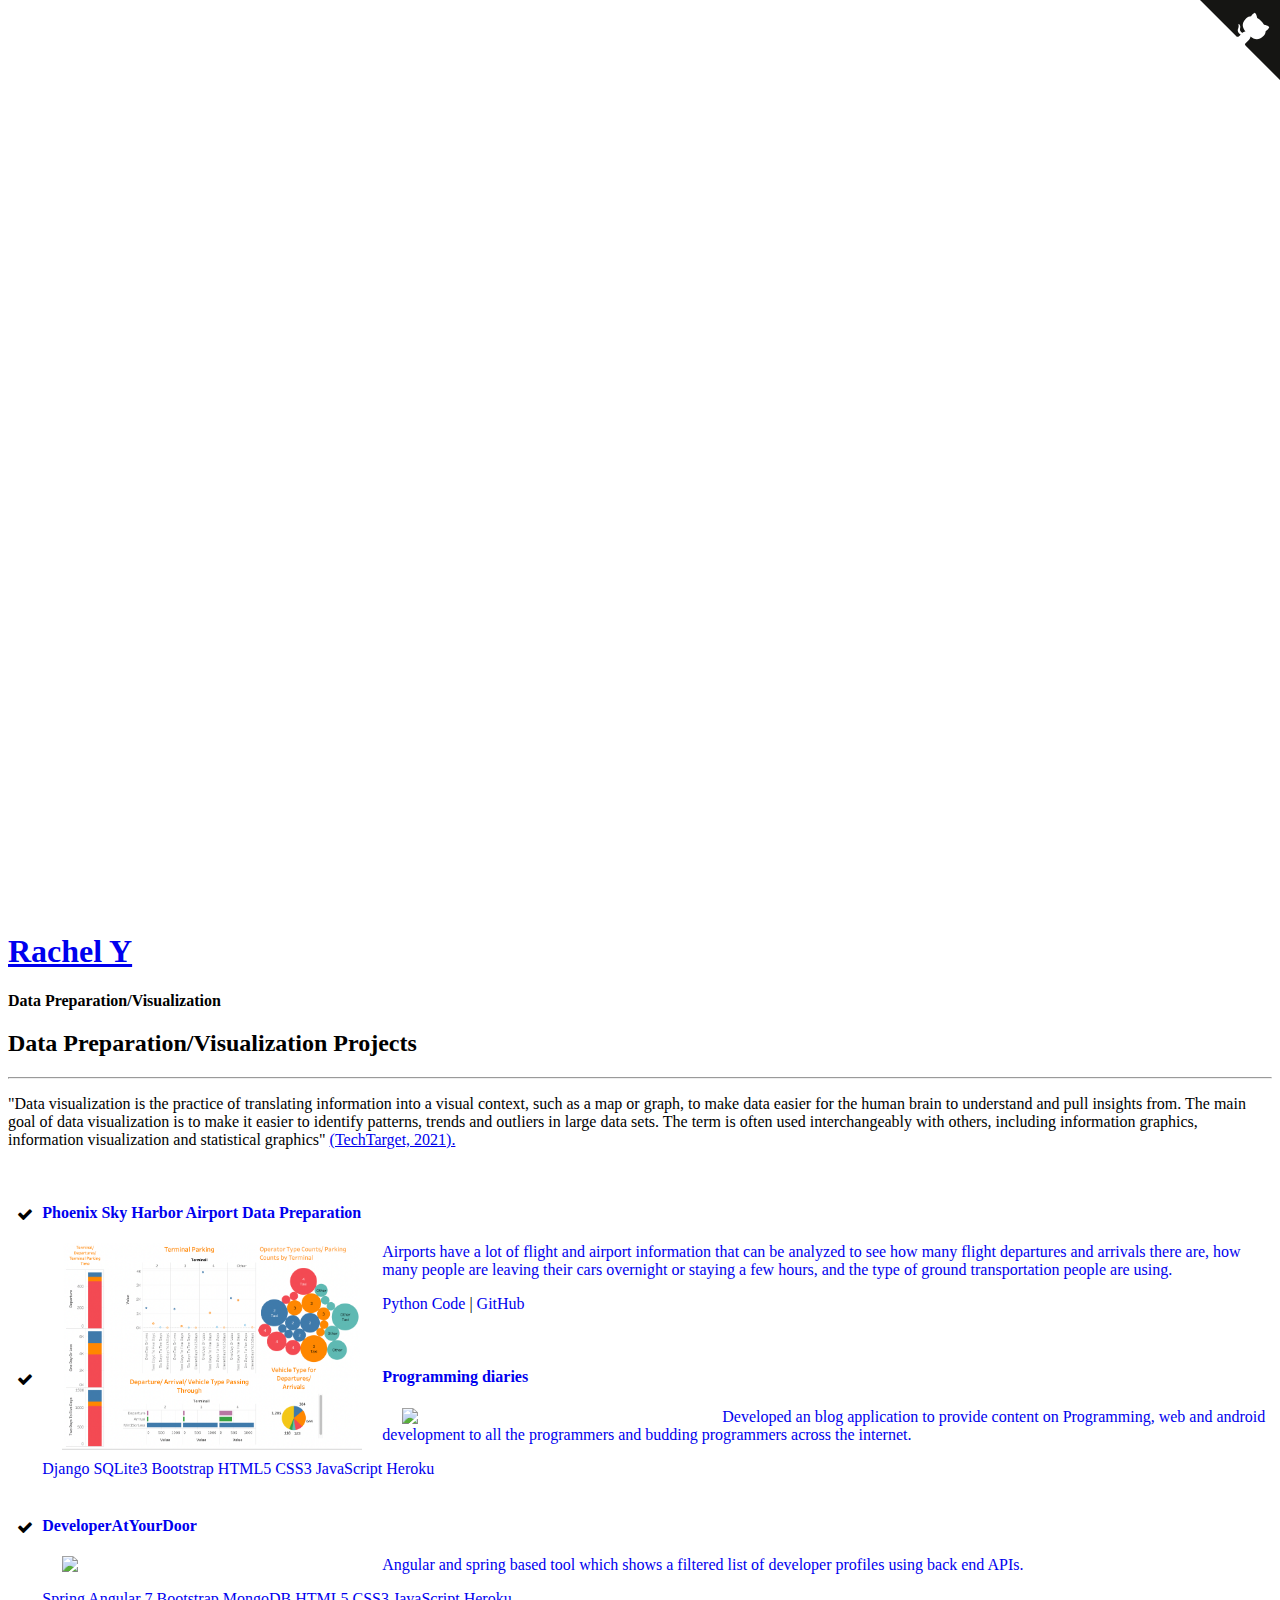
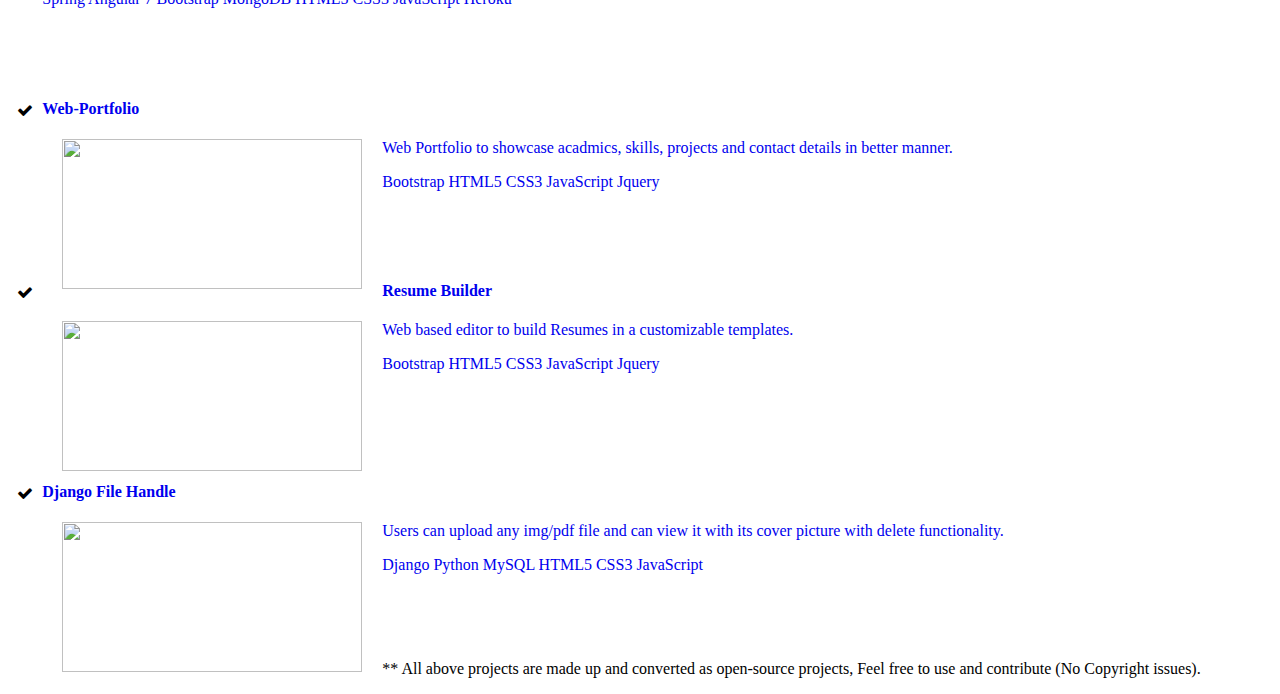
==== DataPreparationVisualization.html @ 02c88231 "Rename DataVisualization.html to DataPreparationVisualization.html" ====
<!DOCTYPE HTML>
<html>
  <head>
    <meta charset="utf-8">
    <meta http-equiv="X-UA-Compatible" content="IE=edge">
    <title>Rachel Y - ?</title>
    <meta name="viewport" content="width=device-width, initial-scale=1">
    <meta name="description" content="Portfolio webpage" />
    <meta name="keywords" content="portfolio,website,personal website,github,projects,computer science and engineering" />
    <meta name="author" content="Rachel Y" />
    <!--quora icon--> 
    <meta name="viewport" content="width=device-width, initial-scale=1">
    <link rel="stylesheet" href="https://cdnjs.cloudflare.com/ajax/libs/font-awesome/4.7.0/css/font-awesome.min.css">
    <!-- Place favicon.ico and apple-touch-icon.png in the root directory -->
    <link rel="shortcut icon" href="logo.png">
    <link rel="icon" type="image/png" href="kisspng-wechat-avatar-icon-line-v-word-5a715fe8a66dc6.6173848315173795606817.png">
    <link href="https://fonts.googleapis.com/css?family=Quicksand:300,400,500,700" rel="stylesheet">
    <link href="https://fonts.googleapis.com/css?family=Playfair+Display:400,400i,700" rel="stylesheet">
    <!-- Animate.css -->
    <link rel="stylesheet" href="css/animate.css">
    <!-- Icomoon Icon Fonts-->
    <link rel="stylesheet" href="css/icomoon.css">
    <!-- Bootstrap  -->
    <link rel="stylesheet" href="css/bootstrap.css">
    <!-- Flexslider  -->
    <link rel="stylesheet" href="css/flexslider.css">
    <!-- Flaticons  -->
    <link rel="stylesheet" href="fonts/flaticon/font/flaticon.css">
    <!-- Owl Carousel -->
    <link rel="stylesheet" href="css/owl.carousel.min.css">
    <link rel="stylesheet" href="css/owl.theme.default.min.css">
    <!-- Theme style  -->
    <link rel="stylesheet" href="css/style.css">
    <!-- Modernizr JS -->
    <script src="js/modernizr-2.6.2.min.js"></script>
      <!-----Google adsense code---->
       <script data-ad-client="ca-pub-2147632065762164" async src="https://pagead2.googlesyndication.com/pagead/js/adsbygoogle.js"></script>
  </head>
  <!--- Github ribbon ----------->
  <a href="https://github.com/rfy00/rfy00.github.io" class="github-corner" aria-label="View source on GitHub">
    <svg width="80" height="80" viewBox="0 0 250 250" style="fill:#151513; color:#fff; position: absolute; top: 0; border: 0; right: 0;" aria-hidden="true">
      <path d="M0,0 L115,115 L130,115 L142,142 L250,250 L250,0 Z"></path>
      <path d="M128.3,109.0 C113.8,99.7 119.0,89.6 119.0,89.6 C122.0,82.7 120.5,78.6 120.5,78.6 C119.2,72.0 123.4,76.3 123.4,76.3 C127.3,80.9 125.5,87.3 125.5,87.3 C122.9,97.6 130.6,101.9 134.4,103.2" fill="currentColor" style="transform-origin: 130px 106px;" class="octo-arm"></path>
      <path d="M115.0,115.0 C114.9,115.1 118.7,116.5 119.8,115.4 L133.7,101.6 C136.9,99.2 139.9,98.4 142.2,98.6 C133.8,88.0 127.5,74.4 143.8,58.0 C148.5,53.4 154.0,51.2 159.7,51.0 C160.3,49.4 163.2,43.6 171.4,40.1 C171.4,40.1 176.1,42.5 178.8,56.2 C183.1,58.6 187.2,61.8 190.9,65.4 C194.5,69.0 197.7,73.2 200.1,77.6 C213.8,80.2 216.3,84.9 216.3,84.9 C212.7,93.1 206.9,96.0 205.4,96.6 C205.1,102.4 203.0,107.8 198.3,112.5 C181.9,128.9 168.3,122.5 157.7,114.1 C157.9,116.9 156.7,120.9 152.7,124.9 L141.0,136.5 C139.8,137.7 141.6,141.9 141.8,141.8 Z" fill="currentColor" class="octo-body"></path>
    </svg>
  </a>
  <style>.github-corner:hover .octo-arm{animation:octocat-wave 560ms ease-in-out}@keyframes octocat-wave{0%,100%{transform:rotate(0)}20%,60%{transform:rotate(-25deg)}40%,80%{transform:rotate(10deg)}}@media (max-width:500px){.github-corner:hover .octo-arm{animation:none}.github-corner .octo-arm{animation:octocat-wave 560ms ease-in-out}}</style>
  <body id="particles-js">
      <canvas id="canvas"></canvas>
    <div id="colorlib-page">
      <div class="container-wrap">
        <a href="#" class="js-colorlib-nav-toggle colorlib-nav-toggle" data-toggle="collapse" data-target="#navbar" aria-expanded="false" aria-controls="navbar"><i></i></a> 
        <aside id="colorlib-aside" role="Data Preparation/Visualization" class="border js-fullheight">
          <div class="text-center">
            <div class="author-img" style="background-image: url(images/profile.jpeg);"></div>
            <h1 id="colorlib-logo"><a href="https://rfy00.github.io">Rachel Y</a></h1>
              <span><strong>Data Preparation/Visualization</strong></span><br>
          </div>
        </aside>
        <div id="colorlib-main">
          <section class="colorlib-about" data-section="about">
            <div class="colorlib-narrow-content">
              <div class="row">
                <div class="row row-bottom-padded-sm animate-box" data-animate-effect="fadeInLeft">
                  <div class="col-md-12">
                    <div class="about-desc">
                      <h2>Data Preparation/Visualization Projects</h2>
                      <hr>
                        <p>"Data visualization is the practice of translating information into a visual context, such as a map or graph, to make data easier for the human brain to understand and pull insights from. The main goal of data visualization is to make it easier to identify patterns, trends and outliers in large data sets. The term is often used interchangeably with others, including information graphics, information visualization and statistical graphics" <a href="https://searchbusinessanalytics.techtarget.com/definition/data-visualization">(TechTarget, 2021).</a></p>
                      <div class="col-md-12">
                        <article class="timeline-entry animate-box" data-animate-effect="fadeInRight">
                          <br>
                          <ul class="fa-ul mb-0">
                              <li>
                              <i class="fa-li fa fa-check"></i>
                              <div
                                onmouseover="document.querySelector('#colorlib-main > section.colorlib-skills > div > div > div:nth-child(3) > article > ul > li:nth-child(1) > div > a > div:nth-child(1)').style.backgroundColor='#78C2AD'"
                                onmouseout="document.querySelector('#colorlib-main > section.colorlib-skills > div > div > div:nth-child(3) > article > ul > li:nth-child(1) > div > a > div:nth-child(1)').style.backgroundColor=''">
                                <a href="https://github.com/rfy00/DataPresentationVisualization/tree/main/Phoenix%20Sky%20Harbor%20Airport" style="text-decoration:none;">
                                  <div>
                                    <h4 class="mb-3">Phoenix Sky Harbor Airport Data Preparation</h4>
                                  </div>
                                  <div
                                    class="resume-item d-flex flex-column flex-md-row justify-content-between mb-3">
                                    <div id="divMain">
                                      <div id='left-div' class="resume-content">
                                        <img style='float:left; margin:0 20px;' width='300px;' class='img-fluid'
                                          src='images/PhoenixSkyHarbor.png'>
                                      </div>
                                      <div id='right-div' class='resume-content'>
                                        <div class="subheading mb-0">
                                          <p>Airports have a lot of flight and airport information that can be analyzed to see how many flight departures and arrivals there are, how many people are leaving their cars overnight or staying a few hours, and the type of ground transportation people are using.</p>
                                          <p><a href="https://github.com/rfy00/DataPresentationVisualization/blob/main/Phoenix%20Sky%20Harbor%20Airport/Phoenix%20Sky%20Harbor%20Airport%20Data%20Preparation.ipynb" style="text-decoration:none;">Python Code  </a> |  <a href="https://github.com/rfy00/DataPresentationVisualization/tree/main/Phoenix%20Sky%20Harbor%20Airport" style="text-decoration:none;">GitHub</a></p>
                                        </div>
                                        <div class="mb-0">
                                        </div>
                                      </div>
                                    </div>
                                  </div>
                                </a>
                              </div>
                            </li>
                            <br>
                            <!-- <article class="timeline-entry animate-box" data-animate-effect="fadeInRight"> -->
                            <li>
                              <i class="fa-li fa fa-check"></i>
                              <div
                                onmouseover="document.querySelector('#colorlib-main > section.colorlib-skills > div > div > div:nth-child(3) > article > ul > li:nth-child(1) > div > a > div:nth-child(1)').style.backgroundColor='#78C2AD'"
                                onmouseout="document.querySelector('#colorlib-main > section.colorlib-skills > div > div > div:nth-child(3) > article > ul > li:nth-child(1) > div > a > div:nth-child(1)').style.backgroundColor=''">
                                <a href="https://programmingdiaries.herokuapp.com/" style="text-decoration:none;">
                                  <div>
                                    <h4 class="mb-3">Programming diaries</h4>
                                  </div>
                                  <div
                                    class="resume-item d-flex flex-column flex-md-row justify-content-between mb-3">
                                    <div id="divMain">
                                      <div id='left-div' class="resume-content">
                                        <img style='float:left; margin:0 20px;' width='300px;' class='img-fluid'
                                          src='images/programmingdiaries.png'>
                                      </div>
                                      <div id='right-div' class='resume-content'>
                                        <div class="subheading mb-0">
                                          <p>Developed an blog application to provide content on Programming, web and android development to all the programmers and budding programmers across the internet.</p>
                                        </div>
                                        <div class="mb-0">
                                          <span class='badge badge-secondary'>Django</span>
                                          <span class='badge badge-secondary'>SQLite3</span>
                                          <span class='badge badge-secondary'>Bootstrap</span>
                                          <span class='badge badge-primary'>HTML5</span>
                                          <span class='badge badge-primary'>CSS3</span>
                                          <span class='badge badge-primary'>JavaScript</span>
                                          <span class='badge badge-secondary'>Heroku</span>
                                        </div>
                                      </div>
                                    </div>
                                  </div>
                                </a>
                              </div>
                            </li>
                            <br>
                            <!-- </article>
                              <article class="timeline-entry animate-box" data-animate-effect="fadeInRight"> -->
                            <li>
                              <i class="fa-li fa fa-check"></i>
                              <div
                                onmouseover="document.querySelector('#colorlib-main > section.colorlib-skills > div > div > div:nth-child(3) > article > ul > li:nth-child(3) > div > a > div:nth-child(1)').style.backgroundColor='#78C2AD'"
                                onmouseout="document.querySelector('#colorlib-main > section.colorlib-skills > div > div > div:nth-child(3) > article > ul > li:nth-child(3) > div > a > div:nth-child(1)').style.backgroundColor=''">
                                <a href="https://github.com/vinaysomawat/DeveloperAtYourDoor" style="text-decoration:none;">
                                  <div>
                                    <h4 class="mb-3">DeveloperAtYourDoor</h4>
                                  </div>
                                  <div
                                    class="resume-item d-flex flex-column flex-md-row justify-content-between mb-3">
                                    <div id="divMain">
                                      <div id='left-div' class="resume-content">
                                        <img style='float:left; margin:0 20px;' width='300px;' class='img-fluid'
                                          src='images/developeratyourdoor.png'>
                                      </div>
                                      <div id='right-div' class='resume-content'>
                                        <div class="subheading mb-0">
                                          <p>Angular and spring based tool which shows a filtered list of developer profiles using back end APIs.</p>
                                        </div>
                                        <div class="mb-0">
                                          <span class='badge badge-secondary'>Spring</span>
                                          <span class='badge badge-secondary'>Angular 7</span>
                                          <span class='badge badge-secondary'>Bootstrap</span>
                                          <span class='badge badge-primary'>MongoDB</span>
                                          <span class='badge badge-secondary'>HTML5</span>
                                          <span class='badge badge-secondary'>CSS3</span>
                                          <span class='badge badge-secondary'>JavaScript</span>
                                          <span class='badge badge-primary'>Heroku</span>
                                        </div>
                                        <br>
                                        <iframe src="https://ghbtns.com/github-btn.html?user=vinaysomawat&repo=DeveloperAtYourDoor&type=watch&count=true&size=small&v=2" frameborder="0" scrolling="0" width="100px" height="30px"></iframe>
                                        <iframe src="https://ghbtns.com/github-btn.html?user=vinaysomawat&repo=DeveloperAtYourDoor&type=star&count=true&size=small" frameborder="0" scrolling="0" width="100px" height="30px"></iframe>
                                        <iframe src="https://ghbtns.com/github-btn.html?user=vinaysomawat&repo=DeveloperAtYourDoor&type=fork&count=true&size=small" frameborder="0" scrolling="0" width="100px" height="30px"></iframe>
                                      </div>
                                    </div>
                                  </div>
                                </a>
                              </div>
                            </li>
                            <br>
                            <!-- </article>
                              <article class="timeline-entry animate-box" data-animate-effect="fadeInRight"> -->
                            <li>
                              <i class="fa-li fa fa-check"></i>
                              <div
                                onmouseover="document.querySelector('#colorlib-main > section.colorlib-skills > div > div > div:nth-child(3) > article > ul > li:nth-child(5) > div > a > div:nth-child(1)').style.backgroundColor='#78C2AD'"
                                onmouseout="document.querySelector('#colorlib-main > section.colorlib-skills > div > div > div:nth-child(3) > article > ul > li:nth-child(5) > div > a > div:nth-child(1)').style.backgroundColor=''">
                                <a href="https://vinaysomawat.github.io" style="text-decoration:none;">
                                  <div>
                                    <h4 class="mb-3">Web-Portfolio</h4>
                                  </div>
                                  <div
                                    class="resume-item d-flex flex-column flex-md-row justify-content-between mb-3">
                                    <div id="divMain" width="80%;">
                                      <div id='left-div' class="resume-content">
                                        <img style='float:left; margin:0 20px;' width='300px;' height='150px;' class='img-fluid'
                                          src='images/portfolio.png'>
                                      </div>
                                      <div id='right-div' class='resume-content'>
                                        <div class="subheading mb-0">
                                          <p>Web Portfolio to showcase acadmics, skills, projects and contact details in better manner.</p>
                                        </div>
                                        <div class="mb-0">
                                          <span class='badge badge-primary'>Bootstrap</span>
                                          <span class='badge badge-secondary'>HTML5</span>
                                          <span class='badge badge-secondary'>CSS3</span>
                                          <span class='badge badge-secondary'>JavaScript</span>
                                          <span class='badge badge-secondary'>Jquery</span>
                                        </div>
                                        <br>
                                        <iframe src="https://ghbtns.com/github-btn.html?user=vinaysomawat&repo=vinaysomawat.github.io&type=watch&count=true&size=small&v=2" frameborder="0" scrolling="0" width="100px" height="30px"></iframe>
                                        <iframe src="https://ghbtns.com/github-btn.html?user=vinaysomawat&repo=vinaysomawat.github.io&type=star&count=true&size=small" frameborder="0" scrolling="0" width="100px" height="30px"></iframe>
                                        <iframe src="https://ghbtns.com/github-btn.html?user=vinaysomawat&repo=vinaysomawat.github.io&type=fork&count=true&size=small" frameborder="0" scrolling="0" width="100px" height="30px"></iframe>
                                      </div>
                                    </div>
                                  </div>
                                </a>
                              </div>
                            </li>
                            <br>
                            <li>
                              <i class="fa-li fa fa-check"></i>
                              <div
                                onmouseover="document.querySelector('#colorlib-main > section.colorlib-skills > div > div > div:nth-child(3) > article > ul > li:nth-child(5) > div > a > div:nth-child(1)').style.backgroundColor='#78C2AD'"
                                onmouseout="document.querySelector('#colorlib-main > section.colorlib-skills > div > div > div:nth-child(3) > article > ul > li:nth-child(5) > div > a > div:nth-child(1)').style.backgroundColor=''">
                                <a href="https://vinaysomawat.github.io/Resume-Builder" style="text-decoration:none;">
                                  <div>
                                    <h4 class="mb-3">Resume Builder</h4>
                                  </div>
                                  <div
                                    class="resume-item d-flex flex-column flex-md-row justify-content-between mb-3">
                                    <div id="divMain" width="80%;">
                                      <div id='left-div' class="resume-content">
                                        <img style='float:left; margin:0 20px;' width='300px;' height='150px;' class='img-fluid'
                                          src='images/resume-builder.png'>
                                      </div>
                                      <div id='right-div' class='resume-content'>
                                        <div class="subheading mb-0">
                                          <p>Web based editor to build Resumes in a customizable templates.</p>
                                        </div>
                                        <div class="mb-0">
                                          <span class='badge badge-primary'>Bootstrap</span>
                                          <span class='badge badge-secondary'>HTML5</span>
                                          <span class='badge badge-secondary'>CSS3</span>
                                          <span class='badge badge-secondary'>JavaScript</span>
                                          <span class='badge badge-secondary'>Jquery</span>
                                        </div>
                                        <br>
                                        <iframe src="https://ghbtns.com/github-btn.html?user=vinaysomawat&repo=Resume-Builder&type=watch&count=true&size=small&v=2" frameborder="0" scrolling="0" width="100px" height="30px"></iframe>
                                        <iframe src="https://ghbtns.com/github-btn.html?user=vinaysomawat&repo=Resume-Builder&type=star&count=true&size=small" frameborder="0" scrolling="0" width="100px" height="30px"></iframe>
                                        <iframe src="https://ghbtns.com/github-btn.html?user=vinaysomawat&repo=Resume-Builder&type=fork&count=true&size=small" frameborder="0" scrolling="0" width="100px" height="30px"></iframe>
                                      </div>
                                    </div>
                                  </div>
                                </a>
                              </div>
                            </li>
                            <br><br>
                            <li>
                              <i class="fa-li fa fa-check"></i>
                              <div
                                onmouseover="document.querySelector('#colorlib-main > section.colorlib-skills > div > div > div:nth-child(3) > article > ul > li:nth-child(5) > div > a > div:nth-child(1)').style.backgroundColor='#78C2AD'"
                                onmouseout="document.querySelector('#colorlib-main > section.colorlib-skills > div > div > div:nth-child(3) > article > ul > li:nth-child(5) > div > a > div:nth-child(1)').style.backgroundColor=''">
                                <a href="http://somawatvinay.pythonanywhere.com/" style="text-decoration:none;">
                                  <div>
                                    <h4 class="mb-3">Django File Handle</h4>
                                  </div>
                                  <div
                                    class="resume-item d-flex flex-column flex-md-row justify-content-between mb-3">
                                    <div id="divMain" width="80%;">
                                      <div id='left-div' class="resume-content">
                                        <img style='float:left; margin:0 20px;' width='300px;' height='150px;' class='img-fluid'
                                          src='images/djangofilehandle.png'>
                                      </div>
                                      <div id='right-div' class='resume-content'>
                                        <div class="subheading mb-0">
                                          <p>Users can upload any img/pdf file and can view it with its cover picture with delete functionality.</p>
                                        </div>
                                        <div class="mb-0">
                                          <span class='badge badge-primary'>Django</span>
                                          <span class='badge badge-secondary'>Python</span>
                                          <span class='badge badge-secondary'>MySQL</span>
                                          <span class='badge badge-secondary'>HTML5</span>
                                          <span class='badge badge-secondary'>CSS3</span>
                                          <span class='badge badge-secondary'>JavaScript</span>
                                        </div>
                                        <br>
                                        <iframe src="https://ghbtns.com/github-btn.html?user=vinaysomawat&repo=Django-file-handle&type=watch&count=true&size=small&v=2" frameborder="0" scrolling="0" width="100px" height="30px"></iframe>
                                        <iframe src="https://ghbtns.com/github-btn.html?user=vinaysomawat&repo=Django-file-handle&type=star&count=true&size=small" frameborder="0" scrolling="0" width="100px" height="30px"></iframe>
                                        <iframe src="https://ghbtns.com/github-btn.html?user=vinaysomawat&repo=Django-file-handle&type=fork&count=true&size=small" frameborder="0" scrolling="0" width="100px" height="30px"></iframe>
                                      </div>
                                    </div>
                                  </div>
                                </a>
                              </div>
                            </li>
                            <br>
                          </ul>
                        </article>
                      </div>
                        <p>** All above projects are made up and converted as open-source projects, Feel free to use and contribute (No Copyright issues).</p>
                    </div>
                  </div>
                </div>
              </div>
            </div>
          </section>
        </div>
      </div>
    </div>
    <!-- End #projects -->
    <!-- jQuery -->
    <script src="js/jquery.min.js"></script>
    <!-- jQuery Easing -->
    <script src="js/jquery.easing.1.3.js"></script>
    <!-- Bootstrap -->
    <script src="js/bootstrap.min.js"></script>
    <!-- Waypoints -->
    <script src="js/jquery.waypoints.min.js"></script>
    <!-- Flexslider -->
    <script src="js/jquery.flexslider-min.js"></script>
    <!-- Owl carousel -->
    <script src="js/owl.carousel.min.js"></script>
    <!-- Counters -->
    <script src="js/jquery.countTo.js"></script>
    <!-- MAIN JS -->
    <script src="js/main.js"></script>
      <!--canvas js--->
           <script src="js/canvas.js"></script>
  </body>
</html>
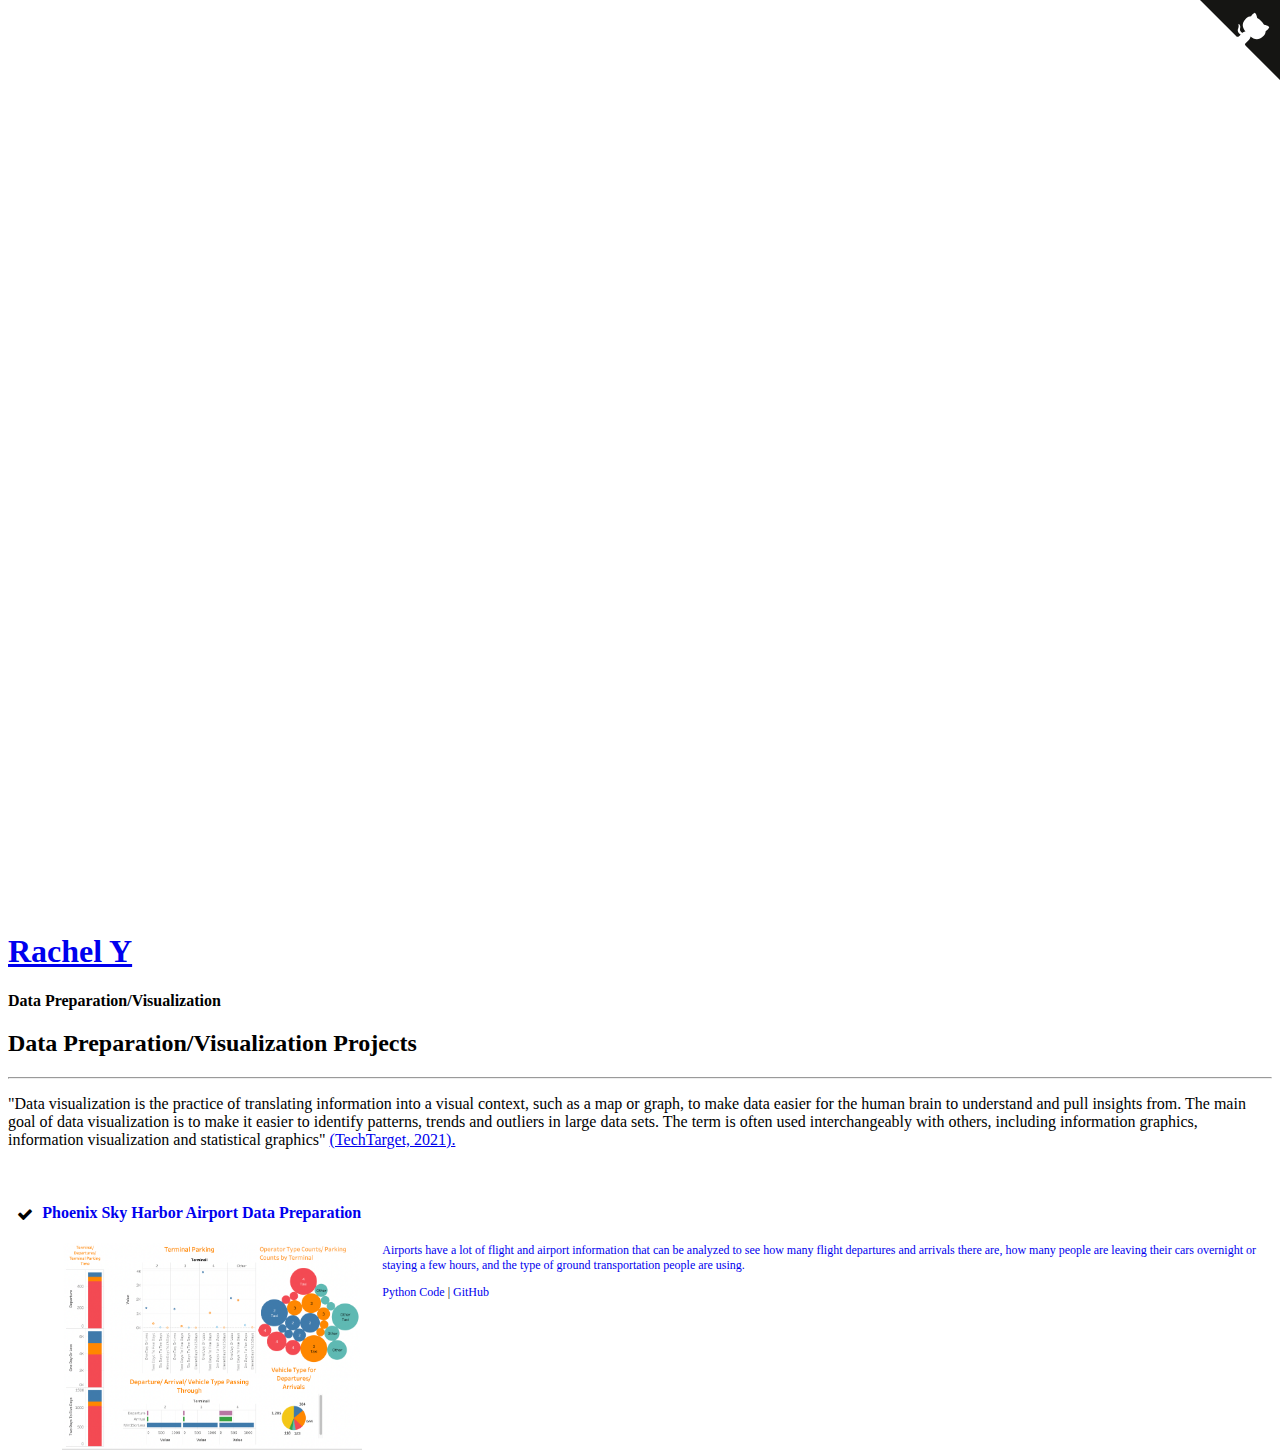
==== commit 97c27b5b: "Update DataPreparationVisualization.html" ====
--- a/DataPreparationVisualization.html
+++ b/DataPreparationVisualization.html
@@ -89,8 +89,8 @@
                                       </div>
                                       <div id='right-div' class='resume-content'>
                                         <div class="subheading mb-0">
-                                          <p>Airports have a lot of flight and airport information that can be analyzed to see how many flight departures and arrivals there are, how many people are leaving their cars overnight or staying a few hours, and the type of ground transportation people are using.</p>
-                                          <p><a href="https://github.com/rfy00/DataPresentationVisualization/blob/main/Phoenix%20Sky%20Harbor%20Airport/Phoenix%20Sky%20Harbor%20Airport%20Data%20Preparation.ipynb" style="text-decoration:none;">Python Code  </a> |  <a href="https://github.com/rfy00/DataPresentationVisualization/tree/main/Phoenix%20Sky%20Harbor%20Airport" style="text-decoration:none;">GitHub</a></p>
+                                          <p style="font-size:12px">Airports have a lot of flight and airport information that can be analyzed to see how many flight departures and arrivals there are, how many people are leaving their cars overnight or staying a few hours, and the type of ground transportation people are using.</p>
+                                          <p style="font-size:12px"><a href="https://github.com/rfy00/DataPresentationVisualization/blob/main/Phoenix%20Sky%20Harbor%20Airport/Phoenix%20Sky%20Harbor%20Airport%20Data%20Preparation.ipynb" style="text-decoration:none;">Python Code  </a> |  <a href="https://github.com/rfy00/DataPresentationVisualization/tree/main/Phoenix%20Sky%20Harbor%20Airport" style="text-decoration:none;">GitHub</a></p>
                                         </div>
                                         <div class="mb-0">
                                         </div>
@@ -101,207 +101,12 @@
                               </div>
                             </li>
                             <br>
-                            <!-- <article class="timeline-entry animate-box" data-animate-effect="fadeInRight"> -->
-                            <li>
-                              <i class="fa-li fa fa-check"></i>
-                              <div
-                                onmouseover="document.querySelector('#colorlib-main > section.colorlib-skills > div > div > div:nth-child(3) > article > ul > li:nth-child(1) > div > a > div:nth-child(1)').style.backgroundColor='#78C2AD'"
-                                onmouseout="document.querySelector('#colorlib-main > section.colorlib-skills > div > div > div:nth-child(3) > article > ul > li:nth-child(1) > div > a > div:nth-child(1)').style.backgroundColor=''">
-                                <a href="https://programmingdiaries.herokuapp.com/" style="text-decoration:none;">
-                                  <div>
-                                    <h4 class="mb-3">Programming diaries</h4>
-                                  </div>
-                                  <div
-                                    class="resume-item d-flex flex-column flex-md-row justify-content-between mb-3">
-                                    <div id="divMain">
-                                      <div id='left-div' class="resume-content">
-                                        <img style='float:left; margin:0 20px;' width='300px;' class='img-fluid'
-                                          src='images/programmingdiaries.png'>
-                                      </div>
-                                      <div id='right-div' class='resume-content'>
-                                        <div class="subheading mb-0">
-                                          <p>Developed an blog application to provide content on Programming, web and android development to all the programmers and budding programmers across the internet.</p>
-                                        </div>
-                                        <div class="mb-0">
-                                          <span class='badge badge-secondary'>Django</span>
-                                          <span class='badge badge-secondary'>SQLite3</span>
-                                          <span class='badge badge-secondary'>Bootstrap</span>
-                                          <span class='badge badge-primary'>HTML5</span>
-                                          <span class='badge badge-primary'>CSS3</span>
-                                          <span class='badge badge-primary'>JavaScript</span>
-                                          <span class='badge badge-secondary'>Heroku</span>
-                                        </div>
-                                      </div>
-                                    </div>
-                                  </div>
-                                </a>
-                              </div>
-                            </li>
-                            <br>
-                            <!-- </article>
-                              <article class="timeline-entry animate-box" data-animate-effect="fadeInRight"> -->
-                            <li>
-                              <i class="fa-li fa fa-check"></i>
-                              <div
-                                onmouseover="document.querySelector('#colorlib-main > section.colorlib-skills > div > div > div:nth-child(3) > article > ul > li:nth-child(3) > div > a > div:nth-child(1)').style.backgroundColor='#78C2AD'"
-                                onmouseout="document.querySelector('#colorlib-main > section.colorlib-skills > div > div > div:nth-child(3) > article > ul > li:nth-child(3) > div > a > div:nth-child(1)').style.backgroundColor=''">
-                                <a href="https://github.com/vinaysomawat/DeveloperAtYourDoor" style="text-decoration:none;">
-                                  <div>
-                                    <h4 class="mb-3">DeveloperAtYourDoor</h4>
-                                  </div>
-                                  <div
-                                    class="resume-item d-flex flex-column flex-md-row justify-content-between mb-3">
-                                    <div id="divMain">
-                                      <div id='left-div' class="resume-content">
-                                        <img style='float:left; margin:0 20px;' width='300px;' class='img-fluid'
-                                          src='images/developeratyourdoor.png'>
-                                      </div>
-                                      <div id='right-div' class='resume-content'>
-                                        <div class="subheading mb-0">
-                                          <p>Angular and spring based tool which shows a filtered list of developer profiles using back end APIs.</p>
-                                        </div>
-                                        <div class="mb-0">
-                                          <span class='badge badge-secondary'>Spring</span>
-                                          <span class='badge badge-secondary'>Angular 7</span>
-                                          <span class='badge badge-secondary'>Bootstrap</span>
-                                          <span class='badge badge-primary'>MongoDB</span>
-                                          <span class='badge badge-secondary'>HTML5</span>
-                                          <span class='badge badge-secondary'>CSS3</span>
-                                          <span class='badge badge-secondary'>JavaScript</span>
-                                          <span class='badge badge-primary'>Heroku</span>
-                                        </div>
-                                        <br>
-                                        <iframe src="https://ghbtns.com/github-btn.html?user=vinaysomawat&repo=DeveloperAtYourDoor&type=watch&count=true&size=small&v=2" frameborder="0" scrolling="0" width="100px" height="30px"></iframe>
-                                        <iframe src="https://ghbtns.com/github-btn.html?user=vinaysomawat&repo=DeveloperAtYourDoor&type=star&count=true&size=small" frameborder="0" scrolling="0" width="100px" height="30px"></iframe>
-                                        <iframe src="https://ghbtns.com/github-btn.html?user=vinaysomawat&repo=DeveloperAtYourDoor&type=fork&count=true&size=small" frameborder="0" scrolling="0" width="100px" height="30px"></iframe>
-                                      </div>
-                                    </div>
-                                  </div>
-                                </a>
-                              </div>
-                            </li>
-                            <br>
-                            <!-- </article>
-                              <article class="timeline-entry animate-box" data-animate-effect="fadeInRight"> -->
-                            <li>
-                              <i class="fa-li fa fa-check"></i>
-                              <div
-                                onmouseover="document.querySelector('#colorlib-main > section.colorlib-skills > div > div > div:nth-child(3) > article > ul > li:nth-child(5) > div > a > div:nth-child(1)').style.backgroundColor='#78C2AD'"
-                                onmouseout="document.querySelector('#colorlib-main > section.colorlib-skills > div > div > div:nth-child(3) > article > ul > li:nth-child(5) > div > a > div:nth-child(1)').style.backgroundColor=''">
-                                <a href="https://vinaysomawat.github.io" style="text-decoration:none;">
-                                  <div>
-                                    <h4 class="mb-3">Web-Portfolio</h4>
-                                  </div>
-                                  <div
-                                    class="resume-item d-flex flex-column flex-md-row justify-content-between mb-3">
-                                    <div id="divMain" width="80%;">
-                                      <div id='left-div' class="resume-content">
-                                        <img style='float:left; margin:0 20px;' width='300px;' height='150px;' class='img-fluid'
-                                          src='images/portfolio.png'>
-                                      </div>
-                                      <div id='right-div' class='resume-content'>
-                                        <div class="subheading mb-0">
-                                          <p>Web Portfolio to showcase acadmics, skills, projects and contact details in better manner.</p>
-                                        </div>
-                                        <div class="mb-0">
-                                          <span class='badge badge-primary'>Bootstrap</span>
-                                          <span class='badge badge-secondary'>HTML5</span>
-                                          <span class='badge badge-secondary'>CSS3</span>
-                                          <span class='badge badge-secondary'>JavaScript</span>
-                                          <span class='badge badge-secondary'>Jquery</span>
-                                        </div>
-                                        <br>
-                                        <iframe src="https://ghbtns.com/github-btn.html?user=vinaysomawat&repo=vinaysomawat.github.io&type=watch&count=true&size=small&v=2" frameborder="0" scrolling="0" width="100px" height="30px"></iframe>
-                                        <iframe src="https://ghbtns.com/github-btn.html?user=vinaysomawat&repo=vinaysomawat.github.io&type=star&count=true&size=small" frameborder="0" scrolling="0" width="100px" height="30px"></iframe>
-                                        <iframe src="https://ghbtns.com/github-btn.html?user=vinaysomawat&repo=vinaysomawat.github.io&type=fork&count=true&size=small" frameborder="0" scrolling="0" width="100px" height="30px"></iframe>
-                                      </div>
-                                    </div>
-                                  </div>
-                                </a>
-                              </div>
-                            </li>
-                            <br>
-                            <li>
-                              <i class="fa-li fa fa-check"></i>
-                              <div
-                                onmouseover="document.querySelector('#colorlib-main > section.colorlib-skills > div > div > div:nth-child(3) > article > ul > li:nth-child(5) > div > a > div:nth-child(1)').style.backgroundColor='#78C2AD'"
-                                onmouseout="document.querySelector('#colorlib-main > section.colorlib-skills > div > div > div:nth-child(3) > article > ul > li:nth-child(5) > div > a > div:nth-child(1)').style.backgroundColor=''">
-                                <a href="https://vinaysomawat.github.io/Resume-Builder" style="text-decoration:none;">
-                                  <div>
-                                    <h4 class="mb-3">Resume Builder</h4>
-                                  </div>
-                                  <div
-                                    class="resume-item d-flex flex-column flex-md-row justify-content-between mb-3">
-                                    <div id="divMain" width="80%;">
-                                      <div id='left-div' class="resume-content">
-                                        <img style='float:left; margin:0 20px;' width='300px;' height='150px;' class='img-fluid'
-                                          src='images/resume-builder.png'>
-                                      </div>
-                                      <div id='right-div' class='resume-content'>
-                                        <div class="subheading mb-0">
-                                          <p>Web based editor to build Resumes in a customizable templates.</p>
-                                        </div>
-                                        <div class="mb-0">
-                                          <span class='badge badge-primary'>Bootstrap</span>
-                                          <span class='badge badge-secondary'>HTML5</span>
-                                          <span class='badge badge-secondary'>CSS3</span>
-                                          <span class='badge badge-secondary'>JavaScript</span>
-                                          <span class='badge badge-secondary'>Jquery</span>
-                                        </div>
-                                        <br>
-                                        <iframe src="https://ghbtns.com/github-btn.html?user=vinaysomawat&repo=Resume-Builder&type=watch&count=true&size=small&v=2" frameborder="0" scrolling="0" width="100px" height="30px"></iframe>
-                                        <iframe src="https://ghbtns.com/github-btn.html?user=vinaysomawat&repo=Resume-Builder&type=star&count=true&size=small" frameborder="0" scrolling="0" width="100px" height="30px"></iframe>
-                                        <iframe src="https://ghbtns.com/github-btn.html?user=vinaysomawat&repo=Resume-Builder&type=fork&count=true&size=small" frameborder="0" scrolling="0" width="100px" height="30px"></iframe>
-                                      </div>
-                                    </div>
-                                  </div>
-                                </a>
-                              </div>
-                            </li>
-                            <br><br>
-                            <li>
-                              <i class="fa-li fa fa-check"></i>
-                              <div
-                                onmouseover="document.querySelector('#colorlib-main > section.colorlib-skills > div > div > div:nth-child(3) > article > ul > li:nth-child(5) > div > a > div:nth-child(1)').style.backgroundColor='#78C2AD'"
-                                onmouseout="document.querySelector('#colorlib-main > section.colorlib-skills > div > div > div:nth-child(3) > article > ul > li:nth-child(5) > div > a > div:nth-child(1)').style.backgroundColor=''">
-                                <a href="http://somawatvinay.pythonanywhere.com/" style="text-decoration:none;">
-                                  <div>
-                                    <h4 class="mb-3">Django File Handle</h4>
-                                  </div>
-                                  <div
-                                    class="resume-item d-flex flex-column flex-md-row justify-content-between mb-3">
-                                    <div id="divMain" width="80%;">
-                                      <div id='left-div' class="resume-content">
-                                        <img style='float:left; margin:0 20px;' width='300px;' height='150px;' class='img-fluid'
-                                          src='images/djangofilehandle.png'>
-                                      </div>
-                                      <div id='right-div' class='resume-content'>
-                                        <div class="subheading mb-0">
-                                          <p>Users can upload any img/pdf file and can view it with its cover picture with delete functionality.</p>
-                                        </div>
-                                        <div class="mb-0">
-                                          <span class='badge badge-primary'>Django</span>
-                                          <span class='badge badge-secondary'>Python</span>
-                                          <span class='badge badge-secondary'>MySQL</span>
-                                          <span class='badge badge-secondary'>HTML5</span>
-                                          <span class='badge badge-secondary'>CSS3</span>
-                                          <span class='badge badge-secondary'>JavaScript</span>
-                                        </div>
-                                        <br>
-                                        <iframe src="https://ghbtns.com/github-btn.html?user=vinaysomawat&repo=Django-file-handle&type=watch&count=true&size=small&v=2" frameborder="0" scrolling="0" width="100px" height="30px"></iframe>
-                                        <iframe src="https://ghbtns.com/github-btn.html?user=vinaysomawat&repo=Django-file-handle&type=star&count=true&size=small" frameborder="0" scrolling="0" width="100px" height="30px"></iframe>
-                                        <iframe src="https://ghbtns.com/github-btn.html?user=vinaysomawat&repo=Django-file-handle&type=fork&count=true&size=small" frameborder="0" scrolling="0" width="100px" height="30px"></iframe>
-                                      </div>
-                                    </div>
-                                  </div>
-                                </a>
-                              </div>
-                            </li>
+                            
                             <br>
                           </ul>
                         </article>
                       </div>
-                        <p>** All above projects are made up and converted as open-source projects, Feel free to use and contribute (No Copyright issues).</p>
+                      <!--  <p>** All above projects are made up and converted as open-source projects, Feel free to use and contribute (No Copyright issues).</p>-->
                     </div>
                   </div>
                 </div>
